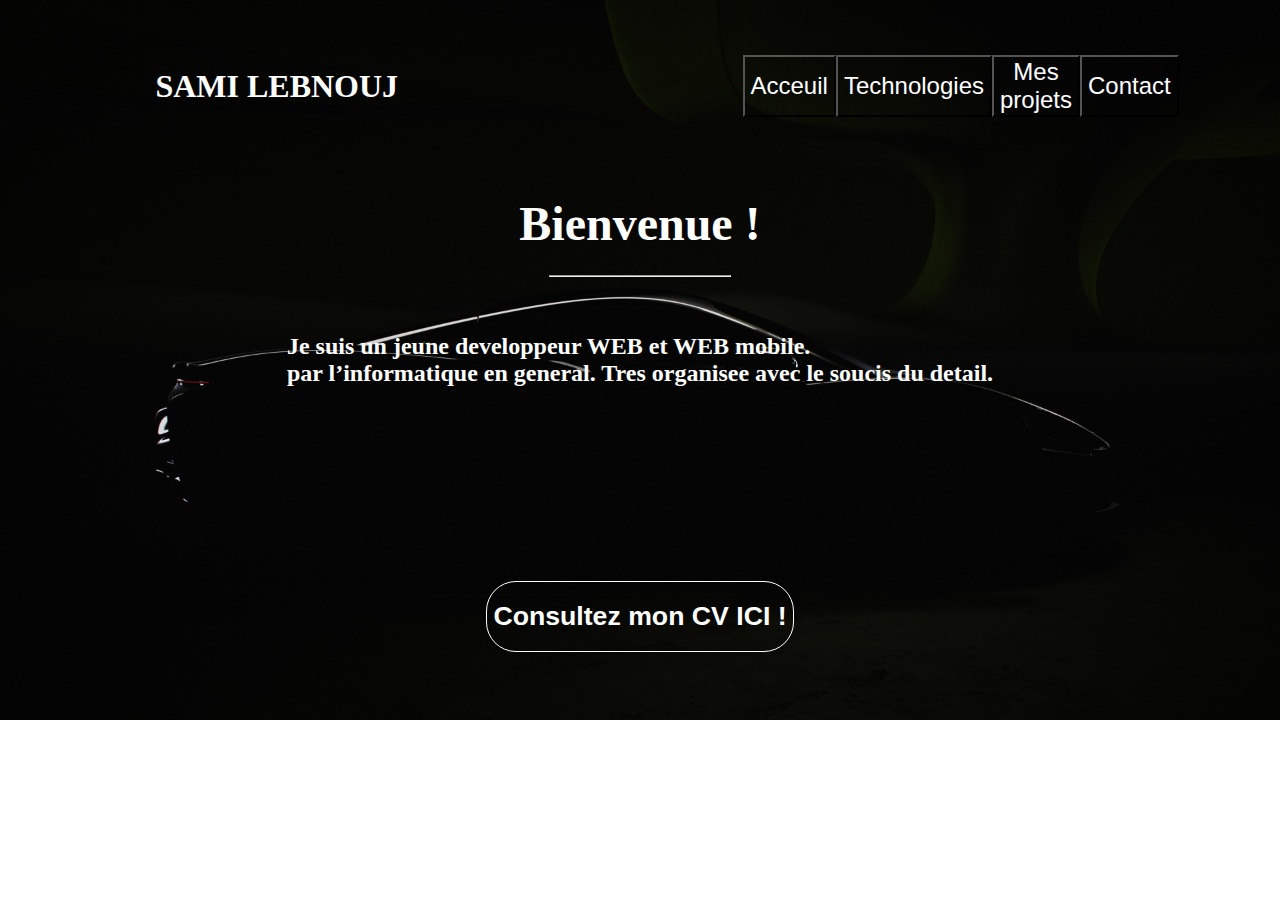
==== Acceuil.index.html @ 24e18d9d "portfolio" ====
<!DOCTYPE html>
<html lang="en">
<head>
    <meta charset="UTF-8">
    <meta http-equiv="X-UA-Compatible" content="IE=edge">
    <meta name="viewport" content="width=device-width, initial-scale=1.0">
    <title>Acceuil Portfolio</title>
    <link rel="stylesheet" href="style.css">
</head>
<body class="Acceuil">
      <!--nav bar-->    
     <header>
        <h1 class="Name">SAMI LEBNOUJ</h1>
        <ul>
            <button class="HeaderButton"><li>Acceuil</li></button>
            <button class="HeaderButton"><li>Technologies</li></button>
            <button class="HeaderButton"><li>Mes projets</li></button>
            <button class="HeaderButton"><li>Contact</li></button>
        </ul>
     </header>
     <!-- end nav bar-->   

     <!--Title-->   
    <div class="Title">
     <h1>Bienvenue !<hr></h1>      
     <h4 class="Presentation">Je suis un jeune developpeur WEB et WEB mobile. <br> par l’informatique en general.         
     Tres organisee avec le soucis du detail.</h4>
     </div>
     <!-- end Title-->   

     <!--presentation-->   
      <!--end presentation-->  

       <!--button CV-->
       <div class="ButtonCV">
           <button><h1>Consultez mon CV ICI !</h1></button>
       </div>  
</body>
</html>
---- style.css ----
/*ACCEUIL PAGE*/

/*main*/
html {
    font-family: 'Arvo', serif;
}
/*bodys*/
.Acceuil {
    display: flex;
    height: 75vh;
    flex-direction: column;
    justify-content: space-around;
    align-items: center;
    background-image: url(./picture/mclaren.jpg);
    background-size: cover;
    background-repeat: no-repeat;
}
/*end bodys*/
/*end main*/

/*header*/
header {
    display: flex;
    align-items: center;
    justify-content: space-around;
    width: 99.5vw;
}
.Name {
     color: white;

}
ul {
    display: flex;
    width: 30%;
    justify-content: space-between;
}
li {
    font-size: x-large;
    color: white;
    display: flex;
}
.HeaderButton {
    background: none;
    cursor: pointer;
}
/*end header*/
/*main*/
.Title {
    display: flex;
    margin-bottom: 100px;
    align-self: center;
    font-size: x-large;
    flex-direction: column;
    color: white;
}
.Title h1 {
    align-self: center;
    margin: 0;
}
hr {
    width: 180px;
}
.Presentation {
    display: flex;
    color: white;
    font-size: x-large;
}
/*end main*/

/*button CV*/
.ButtonCV {
    display: flex;
}
.ButtonCV button {
    background: none;
    border: solid white 1.5px;
    border-radius: 30px;
    cursor: pointer;
}
.ButtonCV h1 {
    color: white;
}
/*end button CV*/
/*END ACCEUIL PAGE*/

/*TECHNO PAGE*/

/*techno body*/
.Technologies {
    display: flex;
    flex-direction: column;
    background-image: url(./picture/mclaren2.jpg);
    background-size: cover;
    height: 90vh;
}
/*end techno body*/
.TechnoCase {
    display: flex;
    margin-top: 5%;
    justify-content: center;  
    column-gap: 20%;
}
.languages, .logiciel {
    display: flex;
    font-size: x-large;
    flex-direction: column;
    width: 30%;
    color: white;
}
.languages hr, .logiciel hr{
    font-size: x-large;
    margin: 0;
    width: 80%;
}
.firstImg {
    display: flex;
    column-gap: 30%;
    align-items: center;
}
.secondImg {
    display: flex;
    column-gap: 30%;
    align-items: center;
    margin-top: 5%;
    margin-left: 20px;
}
.secondImg img{
    margin-right: 20px;
}
.thirdImg {
    margin-top: 10px;
    margin-left: 20px;
    margin-top: 10%;
}
.fourImg {
    display: flex;
    margin-top: 5%;
    column-gap: 35%;
} 
.fiveImg {
    display: flex;
   margin-top: 30%;
   column-gap: 35%;
}

/*END TECHNO PAGE*/
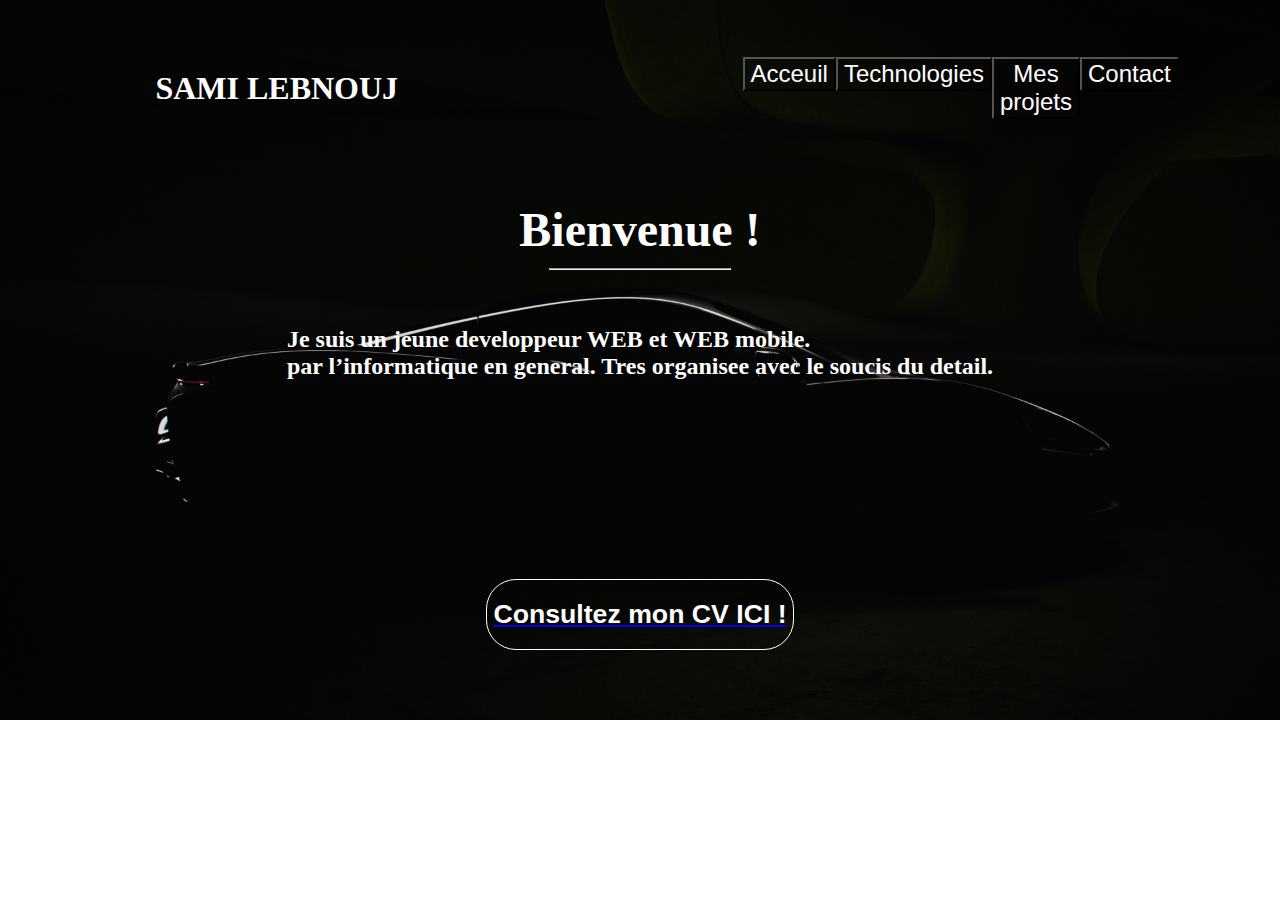
==== commit 5e2ac79c: "main" ====
--- a/Acceuil.index.html
+++ b/Acceuil.index.html
@@ -12,10 +12,10 @@
      <header>
         <h1 class="Name">SAMI LEBNOUJ</h1>
         <ul>
-            <button class="HeaderButton"><li>Acceuil</li></button>
-            <button class="HeaderButton"><li>Technologies</li></button>
-            <button class="HeaderButton"><li>Mes projets</li></button>
-            <button class="HeaderButton"><li>Contact</li></button>
+            <a href="./Acceuil.index.html"><button class="HeaderButton"><li>Acceuil</li></button></a> 
+            <a href="./Techno.Index.html"><button class="HeaderButton"><li>Technologies</li></button></a>
+            <a href="./Projets.html"><button class="HeaderButton"><li>Mes projets</li></button></a>
+            <a href="./Contact.html"><button class="HeaderButton"><li>Contact</li></button></a>
         </ul>
      </header>
      <!-- end nav bar-->   
@@ -33,7 +33,7 @@
 
        <!--button CV-->
        <div class="ButtonCV">
-           <button><h1>Consultez mon CV ICI !</h1></button>
+           <button><a href="file:///home/albono/Downloads/ukuikuikuk%20(1).pdf"><h1>Consultez mon CV ICI !</h1></a></button>
        </div>  
 </body>
 </html>--- a/style.css
+++ b/style.css
@@ -16,6 +16,7 @@
     background-repeat: no-repeat;
 }
 /*end bodys*/
+
 /*end main*/
 
 /*header*/
@@ -143,4 +144,113 @@
    column-gap: 35%;
 }
 
-/*END TECHNO PAGE*/+/*END TECHNO PAGE*/
+
+/*Mes projets*/
+
+/*body*/
+.Projets {
+    display: flex;
+    flex-direction: column;
+    background-image: url(./picture/back\ mclaren.jpg);
+    background-size: cover;
+}
+
+/*end body*/
+
+/*cases*/
+
+.cases {
+    display: flex;
+    margin-top: 10%;
+    justify-content: space-around;
+    align-self: center;
+    align-items: center;
+    width: 100%;
+}
+
+.FirstCase {
+    display: flex;
+    column-gap: 300px;
+}
+
+.cases h4 {
+    font-size: x-large;
+    color: white;
+    margin: 7%;
+}
+.cases img {
+    margin-top: 20px;
+}
+
+.firstCases a, .secondCases a, .thirdCases a, .fourthCases a {
+    display: flex;
+    flex-direction: column;
+    width: 300px;
+    align-items: center;
+    justify-content: center;
+    border: solid white 1.5px;
+    border-radius: 30px;
+    text-decoration: none;
+}
+
+.secondsCase {
+    display: flex;
+    margin-top: 100px;
+    column-gap: 900px;
+}
+/*end cases*/
+/*end Mes projets*/
+
+/*Contact*/
+
+/*header Contact*/
+
+.ContactNav {
+    display: flex;
+    flex-direction: column;
+    background-image: url(./picture/back\ mclaren.jpg);
+    background-size: cover;
+    height: 90vh;
+}
+.ContactBack {
+    background-image: url(./picture/f&paddok.jpg);
+    background-size: cover;
+    background-repeat: no-repeat;
+}
+
+/*end header Contact*/
+
+/*title Contact*/
+.textcontact {
+    display: flex;
+    align-items: center;
+    justify-content: center;
+}
+.textcontact h1, hr {
+    color: white;
+    margin-top: 4.5%;
+}
+/*end title Contact*/
+
+/*Case Contact*/
+.contact {
+    display: flex;
+    align-items: center;
+    justify-content: center;
+}
+.email {
+    display: flex;
+    justify-content: center;
+    column-gap: 10%;
+    width: 100%;
+    margin-top: 6%;
+}
+.email button {
+    background: none;
+    border: solid white 1.5px;
+    border-radius: 30px;
+    cursor: pointer;
+}
+/*Case Contact*/
+/*end Contact*/